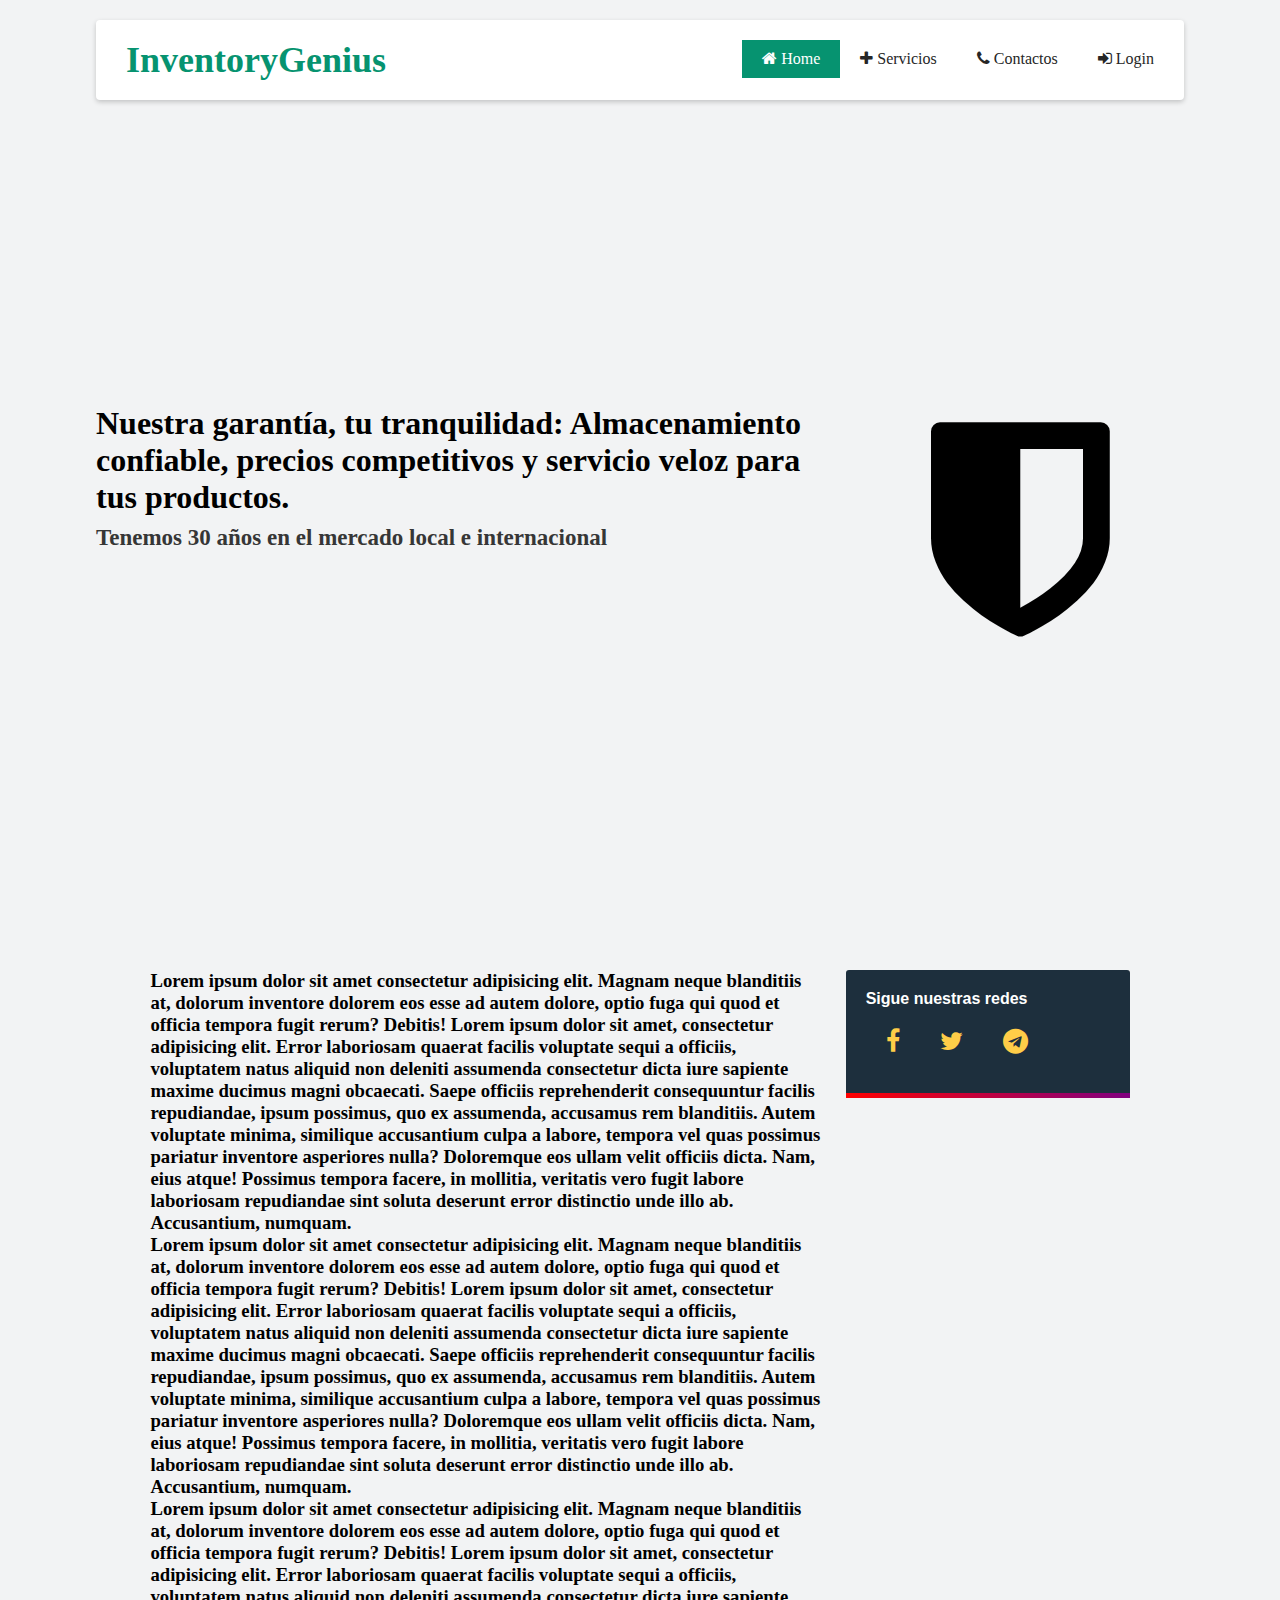
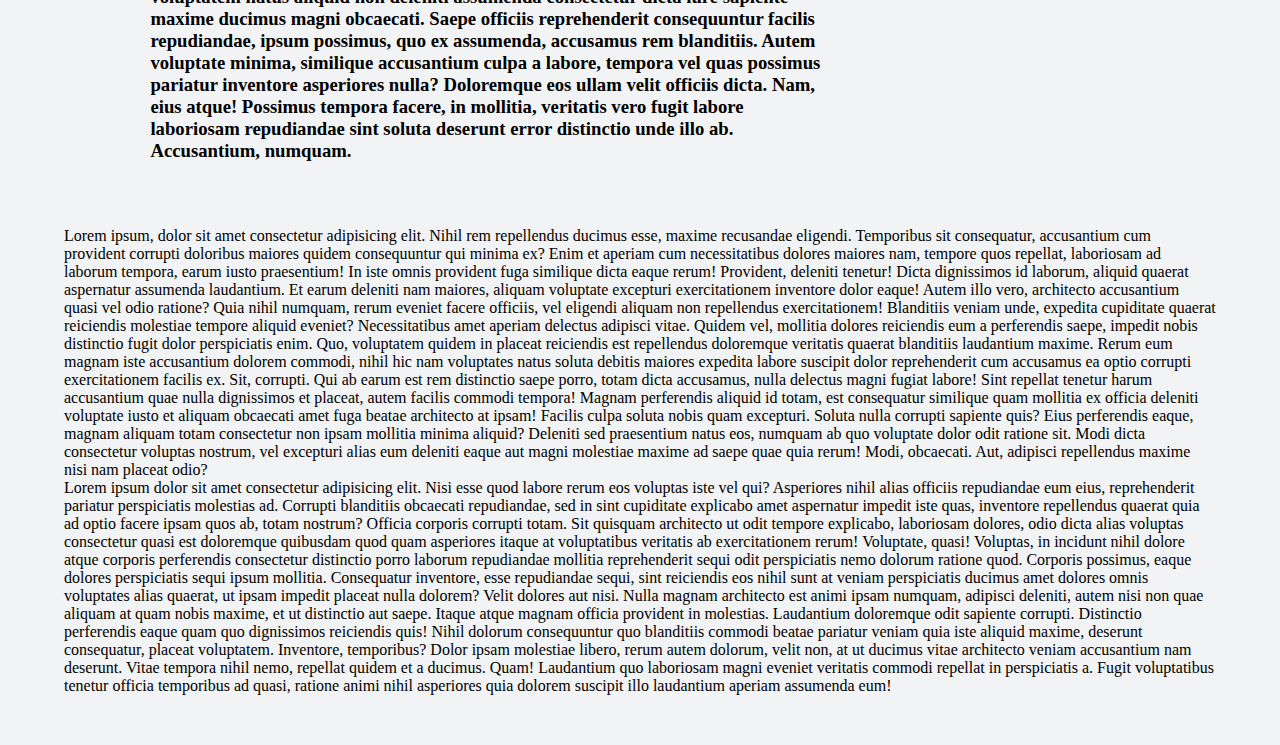
==== ADW/InventoryGenius/bin/src/main/resources/templates/Index.html @ 1abe42e0 "dolly-cambio" ====
<!DOCTYPE html>
<html lang="en" xmlns:th="http://www.thymeleaf.org">
<head>
    <meta charset="UTF-8">
    <meta http-equiv="X-UA-Compatible" content="IE=edge">
    <meta name="viewport" content="width=device-width, initial-scale=1.0">
    <link href="https://stackpath.bootstrapcdn.com/font-awesome/4.7.0/css/font-awesome.min.css" rel="stylesheet">
    <link href="https://cdn.jsdelivr.net/npm/bootstrap@5.3.0/dist/css/bootstrap.min.css" rel="stylesheet" integrity="sha384-9ndCyUaIbzAi2FUVXJi0CjmCapSmO7SnpJef0486qhLnuZ2cdeRhO02iuK6FUUVM" crossorigin="anonymous">
    <link rel="stylesheet" href="path/to/font-awesome/css/font-awesome.min.css">
    <title>Inventory Genius</title>
    <style>
/********************************** RESET PROPIEDADES **********************************/
* {
    margin: 0;
    padding: 0;
    box-sizing: border-box;
}

body{
   background: #F2F3F4;
}


:root{
    --bg-aside:#1D2F3D;
}
/************************************************************************************************************/




.content-navbar{
    position: relative;
    max-width: 85%;
    margin: 20px auto;
    padding: 10px;
    background: #fff;
    box-sizing: border-box;
    border-radius: 4px;
    box-shadow: 0 2px 5px rgba(0,0,0,.2);
}

.logo{
    color: #069370;
    height: 60px;
    line-height: 60px;
    padding: 0 20px;
    font-size: 36px;
    text-align: center;
    float: left;
    font-weight: 700;
    text-decoration: none;
}

nav{
    float: right;
}

.clearfix{
    clear: both;
}

nav ul{
    margin: 0;
    padding: 0;
    display: flex;
}

nav ul li{
    list-style: none;
}

nav ul li a{
    display: block;
    margin: 10px 0;
    padding: 10px 20px;
    text-decoration: none;
    color: #262626;
}

nav ul li a:hover,
nav ul li a.active{
    background: #069370;
    color: #fff;
    transition: .5s;
}  

@media (max-width: 900px) {
    header{
        margin: 20px;
    }
}

@media (max-width: 768px) {
    .menu-toggle{
        display: block;
        width: 40px;
        height: 40px;
        margin: 10px;
        float: right;
        cursor: pointer;
        text-align: center;
        font-size: 30px;
        color: #096370;
    }
    .menu-toggle::before{
        content: '\f0c9';
        font-family: fontAwesome;
        line-height: 40px;

    }
    .menu-toggle.active:before{
        content: '\f00d';
    }
    nav{
        display: none;
    }
    nav.active{
        display: block;        
        width: 100%;
    }    
    nav.active ul{
        display: block;
    }
    nav.active ul li a{
        margin: 0;
    }
}

.dropdown-item:hover{
    background: #069370;
    color: #fff;
    transition: .5s;
}



main{
    width: 90%;
    margin: 0 auto;
}

.content-title{
    position: relative;
    width: 85%;
    margin: 0 auto;
    text-align:left;
    display: flex;
    padding: 30vh 0 30vh;
}

.intert-mid{
    display: flex;
}

.intert-mid .content-title .lema{
    width: 69%;
    margin-right: 1%;    
}
.intert-mid .content-title h1{
    color: #000;
}

.content-title h1 span{
    font-size: 23px;
    color: #363636;
}

.intert-mid .content-title .ipa{
    width: 30%;
    height: auto;
}

.intert-mid .content-title .ipa i{
    font-size: 250px;
    display: flex;
    justify-content: center;
    align-items: center;
        
}



/*
.contenedor-imagen {
	height: 100vh;
    width: 100%;
    margin: 0 auto;
    image-rendering: crisp-edges;
}

.contenedor-imagen img {
	width: 100%;
	height: 100%;
	vertical-align: top;
	object-fit: cover;
	object-position: 0 bottom;
}
*/



main .content-main{
    width: 85%;
    display: flex;
    margin: 0 auto;
}

.content-main .info{
    position: relative;
    min-width: 69%;
    margin: 15px 0;
    margin-right: 1%;
}
.content-main .content-aside{
    position: relative;
    min-width:29%;
    margin: 15px 0 ;
    height: 100%;
	background: var(--bg-aside);
	padding: 20px;
	border-radius: 3px;
	position: sticky;
	top: 20px; 
    margin-left: 1%;
}


.content-aside .aside-redes{
    font-family: 'Montserrat', sans-serif;
    color: #fff;
    /*text-align: left;*/
	/*font-weight: normal;*/
}


.content-aside .indice{
    float: left;
}


.content-aside .indice ul li a{
    color: #FFCD48;
    background-color: var(--bg-aside);
    font-size: 25px;
}



.content-aside .indice ul li .facebook:hover{ color: #1877F2; }
.content-aside .indice ul li .twitter:hover{ color: #1DA1F2; }
.content-aside .indice ul li .telegram:hover{ color: #0088CC; }

.content-aside .indice ul li a::after {
    content: '';
    position: absolute;
    left: 0;
    bottom: -2px;
    width: 100%;
    height: 5px;
    background-image: linear-gradient(to right, red, blue);
    background-size: 200% 100%;
    animation: gradientAnimation 2s linear infinite;
}

@keyframes gradientAnimation {
    0% {
        background-position: 0% 0%;
    }
    50% {
        background-position: 100% 0%;
    }
    100% {
        background-position: 0% 0%;
    }
}


/*pagina de referencia: https://webflow.com/blog/business-website-examples  */



/* separacion arriva-abajo de los componentes padres */
.content-title, .contenedor-imagen, main{
    margin: 15px auto;
}



footer{
   width: 90%;
   margin: 50px auto;
   display: block;
}



    </style>
</head>
<body>

	<header class="asssssss">
        <div class="content-navbar">
            <a class="logo" href="#">InventoryGenius</a>
            <div class="menu-toggle"></div>
            <nav>
                <ul>
                    <li><a class="active" href="#"><i class="fa fa-home" aria-hidden="true"></i> Home</a></li>                               
                    <li><a href="#"><i class="fa fa-plus" aria-hidden="true"></i> Servicios</a></li>
                    <li><a href="#"><i class="fa fa-phone" aria-hidden="true"></i> Contactos</a></li>
                    <li><a href="/home/config"><i class="fa fa-sign-in" aria-hidden="true"></i> Login</a></li>
                </ul>
            </nav>
            <div class="clearfix"></div>
        </div>
    </header>

    <div class="intert-mid">
        <div class="content-title">
            <div class="lema">
                <h1>Nuestra garantía, tu tranquilidad: Almacenamiento confiable, precios competitivos y servicio veloz para tus productos. <br><span>Tenemos 30 años en el mercado local e internacional</span></h1>
            </div>
            <div class="ipa"><i class="fa fa-shield" aria-hidden="true"></i></div>
        </div>        
    </div>
    

    <main>
        <div class="content-main">
            <div class="info">
                <h3>Lorem ipsum dolor sit amet consectetur adipisicing elit. Magnam neque blanditiis at, dolorum inventore dolorem eos esse ad autem dolore, optio fuga qui quod et officia tempora fugit rerum? Debitis!    
                    Lorem ipsum dolor sit amet, consectetur adipisicing elit. Error laboriosam quaerat facilis voluptate sequi a officiis, voluptatem natus aliquid non deleniti assumenda consectetur dicta iure sapiente maxime ducimus magni obcaecati.
                    Saepe officiis reprehenderit consequuntur facilis repudiandae, ipsum possimus, quo ex assumenda, accusamus rem blanditiis. Autem voluptate minima, similique accusantium culpa a labore, tempora vel quas possimus pariatur inventore asperiores nulla?
                    Doloremque eos ullam velit officiis dicta. Nam, eius atque! Possimus tempora facere, in mollitia, veritatis vero fugit labore laboriosam repudiandae sint soluta deserunt error distinctio unde illo ab. Accusantium, numquam.</h3>
                    <h3>Lorem ipsum dolor sit amet consectetur adipisicing elit. Magnam neque blanditiis at, dolorum inventore dolorem eos esse ad autem dolore, optio fuga qui quod et officia tempora fugit rerum? Debitis!    
                        Lorem ipsum dolor sit amet, consectetur adipisicing elit. Error laboriosam quaerat facilis voluptate sequi a officiis, voluptatem natus aliquid non deleniti assumenda consectetur dicta iure sapiente maxime ducimus magni obcaecati.
                        Saepe officiis reprehenderit consequuntur facilis repudiandae, ipsum possimus, quo ex assumenda, accusamus rem blanditiis. Autem voluptate minima, similique accusantium culpa a labore, tempora vel quas possimus pariatur inventore asperiores nulla?
                        Doloremque eos ullam velit officiis dicta. Nam, eius atque! Possimus tempora facere, in mollitia, veritatis vero fugit labore laboriosam repudiandae sint soluta deserunt error distinctio unde illo ab. Accusantium, numquam.</h3>
                        <h3>Lorem ipsum dolor sit amet consectetur adipisicing elit. Magnam neque blanditiis at, dolorum inventore dolorem eos esse ad autem dolore, optio fuga qui quod et officia tempora fugit rerum? Debitis!    
                            Lorem ipsum dolor sit amet, consectetur adipisicing elit. Error laboriosam quaerat facilis voluptate sequi a officiis, voluptatem natus aliquid non deleniti assumenda consectetur dicta iure sapiente maxime ducimus magni obcaecati.
                            Saepe officiis reprehenderit consequuntur facilis repudiandae, ipsum possimus, quo ex assumenda, accusamus rem blanditiis. Autem voluptate minima, similique accusantium culpa a labore, tempora vel quas possimus pariatur inventore asperiores nulla?
                            Doloremque eos ullam velit officiis dicta. Nam, eius atque! Possimus tempora facere, in mollitia, veritatis vero fugit labore laboriosam repudiandae sint soluta deserunt error distinctio unde illo ab. Accusantium, numquam.</h3>
            </div>
            <div class="content-aside">
                <h4 class="aside-redes">Sigue nuestras redes</h4>
				<nav class="indice">
					<ul>
                        <li><a href="https://es-la.facebook.com/" target="_blank"><i class="fa fa-facebook facebook" aria-hidden="true"></i></a></li>
                        <li><a href="https://twitter.com/?lang=es" target="_blank"><i class="fa fa-twitter twitter" aria-hidden="true"></i></a></li>
                        <li><a href="https://web.telegram.org/a/" target="_blank"><i class="fa fa-telegram telegram" aria-hidden="true"></i></a></li>
                    </ul>
				</nav>
            </div>   
        </div>           
    </main>

    <footer>
        <p>Lorem ipsum, dolor sit amet consectetur adipisicing elit. Nihil rem repellendus ducimus esse, maxime recusandae eligendi. Temporibus sit consequatur, accusantium cum provident corrupti doloribus maiores quidem consequuntur qui minima ex?
        Enim et aperiam cum necessitatibus dolores maiores nam, tempore quos repellat, laboriosam ad laborum tempora, earum iusto praesentium! In iste omnis provident fuga similique dicta eaque rerum! Provident, deleniti tenetur!
        Dicta dignissimos id laborum, aliquid quaerat aspernatur assumenda laudantium. Et earum deleniti nam maiores, aliquam voluptate excepturi exercitationem inventore dolor eaque! Autem illo vero, architecto accusantium quasi vel odio ratione?
        Quia nihil numquam, rerum eveniet facere officiis, vel eligendi aliquam non repellendus exercitationem! Blanditiis veniam unde, expedita cupiditate quaerat reiciendis molestiae tempore aliquid eveniet? Necessitatibus amet aperiam delectus adipisci vitae.
        Quidem vel, mollitia dolores reiciendis eum a perferendis saepe, impedit nobis distinctio fugit dolor perspiciatis enim. Quo, voluptatem quidem in placeat reiciendis est repellendus doloremque veritatis quaerat blanditiis laudantium maxime.
        Rerum eum magnam iste accusantium dolorem commodi, nihil hic nam voluptates natus soluta debitis maiores expedita labore suscipit dolor reprehenderit cum accusamus ea optio corrupti exercitationem facilis ex. Sit, corrupti.
        Qui ab earum est rem distinctio saepe porro, totam dicta accusamus, nulla delectus magni fugiat labore! Sint repellat tenetur harum accusantium quae nulla dignissimos et placeat, autem facilis commodi tempora!
        Magnam perferendis aliquid id totam, est consequatur similique quam mollitia ex officia deleniti voluptate iusto et aliquam obcaecati amet fuga beatae architecto at ipsam! Facilis culpa soluta nobis quam excepturi.
        Soluta nulla corrupti sapiente quis? Eius perferendis eaque, magnam aliquam totam consectetur non ipsam mollitia minima aliquid? Deleniti sed praesentium natus eos, numquam ab quo voluptate dolor odit ratione sit.
        Modi dicta consectetur voluptas nostrum, vel excepturi alias eum deleniti eaque aut magni molestiae maxime ad saepe quae quia rerum! Modi, obcaecati. Aut, adipisci repellendus maxime nisi nam placeat odio? </p>
        <p>Lorem ipsum dolor sit amet consectetur adipisicing elit. Nisi esse quod labore rerum eos voluptas iste vel qui? Asperiores nihil alias officiis repudiandae eum eius, reprehenderit pariatur perspiciatis molestias ad.
        Corrupti blanditiis obcaecati repudiandae, sed in sint cupiditate explicabo amet aspernatur impedit iste quas, inventore repellendus quaerat quia ad optio facere ipsam quos ab, totam nostrum? Officia corporis corrupti totam.
        Sit quisquam architecto ut odit tempore explicabo, laboriosam dolores, odio dicta alias voluptas consectetur quasi est doloremque quibusdam quod quam asperiores itaque at voluptatibus veritatis ab exercitationem rerum! Voluptate, quasi!
        Voluptas, in incidunt nihil dolore atque corporis perferendis consectetur distinctio porro laborum repudiandae mollitia reprehenderit sequi odit perspiciatis nemo dolorum ratione quod. Corporis possimus, eaque dolores perspiciatis sequi ipsum mollitia.
        Consequatur inventore, esse repudiandae sequi, sint reiciendis eos nihil sunt at veniam perspiciatis ducimus amet dolores omnis voluptates alias quaerat, ut ipsam impedit placeat nulla dolorem? Velit dolores aut nisi.
        Nulla magnam architecto est animi ipsam numquam, adipisci deleniti, autem nisi non quae aliquam at quam nobis maxime, et ut distinctio aut saepe. Itaque atque magnam officia provident in molestias.
        Laudantium doloremque odit sapiente corrupti. Distinctio perferendis eaque quam quo dignissimos reiciendis quis! Nihil dolorum consequuntur quo blanditiis commodi beatae pariatur veniam quia iste aliquid maxime, deserunt consequatur, placeat voluptatem.
        Inventore, temporibus? Dolor ipsam molestiae libero, rerum autem dolorum, velit non, at ut ducimus vitae architecto veniam accusantium nam deserunt. Vitae tempora nihil nemo, repellat quidem et a ducimus. Quam!
        Laudantium quo laboriosam magni eveniet veritatis commodi repellat in perspiciatis a. Fugit voluptatibus tenetur officia temporibus ad quasi, ratione animi nihil asperiores quia dolorem suscipit illo laudantium aperiam assumenda eum!</p>
    </footer>


<script src="https://code.jquery.com/jquery-3.6.0.js" integrity="sha256-H+K7U5CnXl1h5ywQfKtSj8PCmoN9aaq30gDh27Xc0jk=" crossorigin="anonymous"></script>
<script src="https://cdn.jsdelivr.net/npm/bootstrap@5.3.0/dist/js/bootstrap.bundle.min.js" integrity="sha384-geWF76RCwLtnZ8qwWowPQNguL3RmwHVBC9FhGdlKrxdiJJigb/j/68SIy3Te4Bkz" crossorigin="anonymous"></script>
<script src="../static/js/home.js"></script>
</body>
</html>
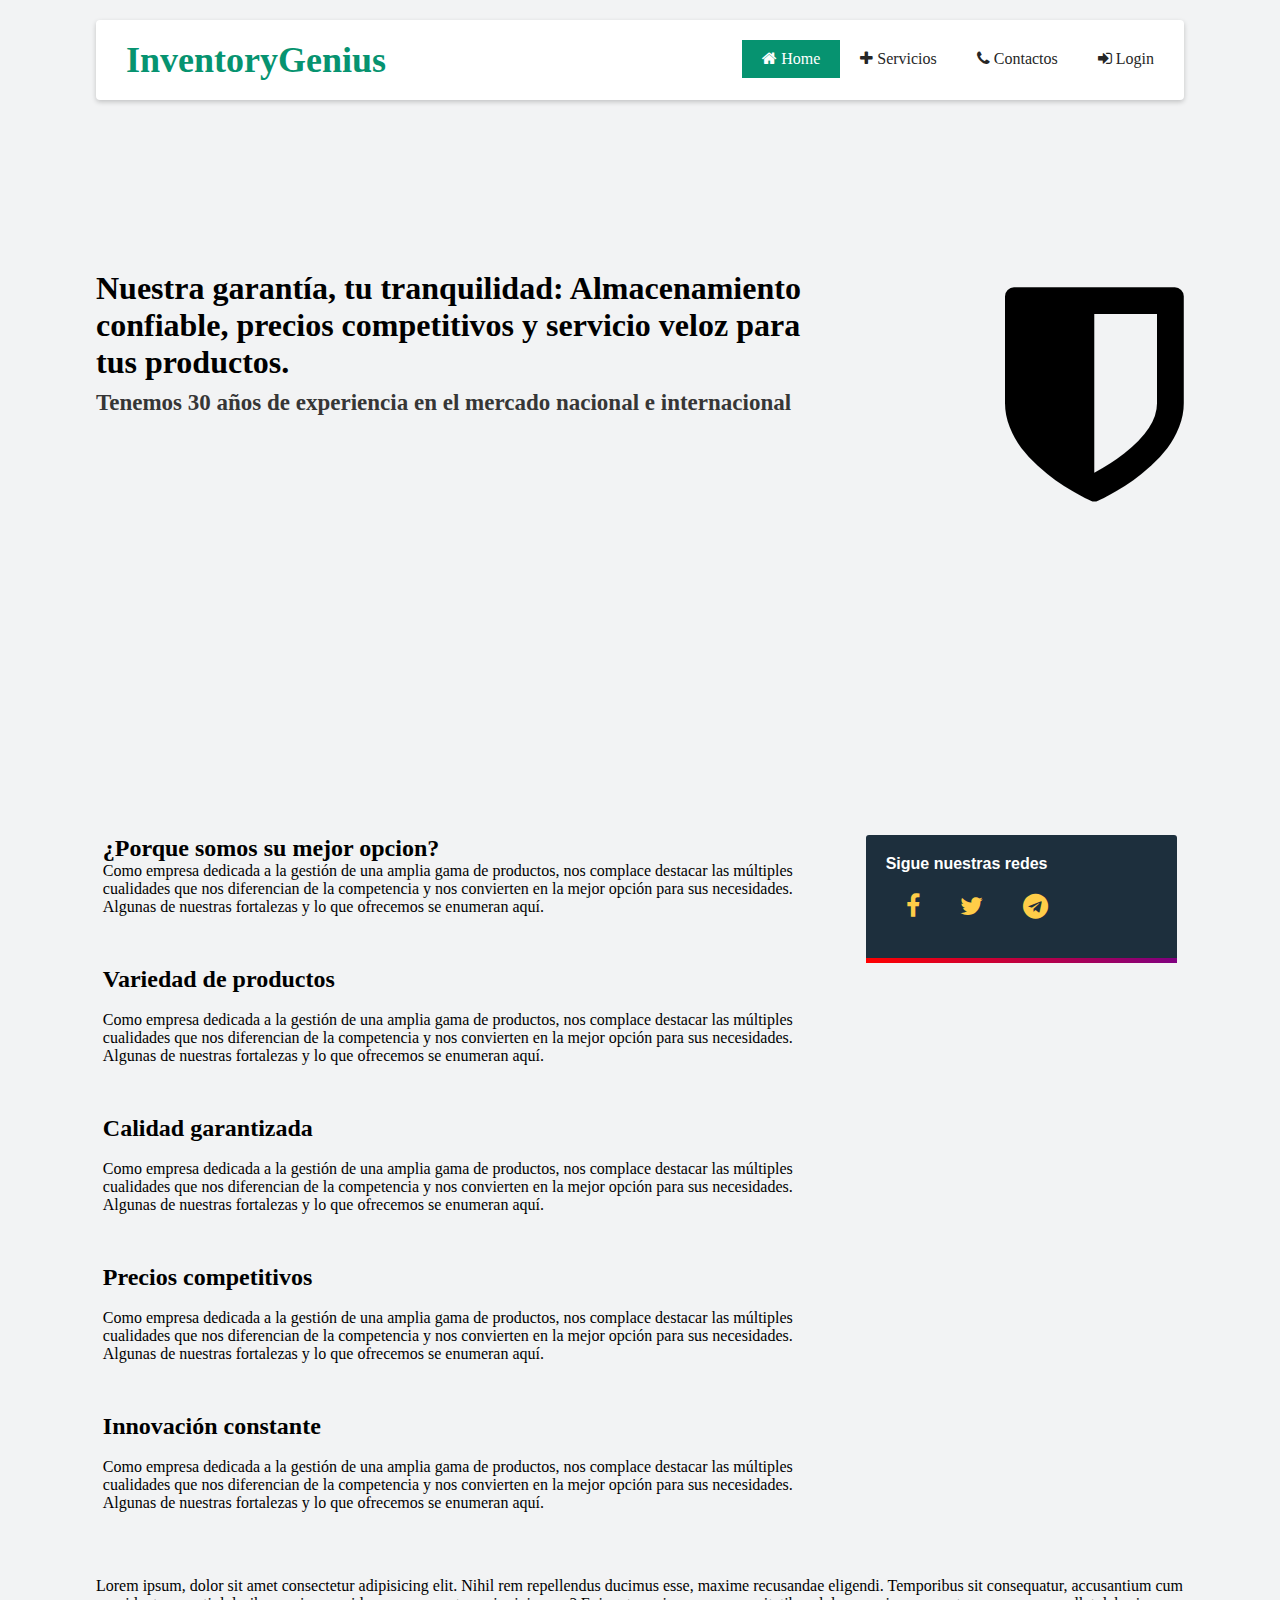
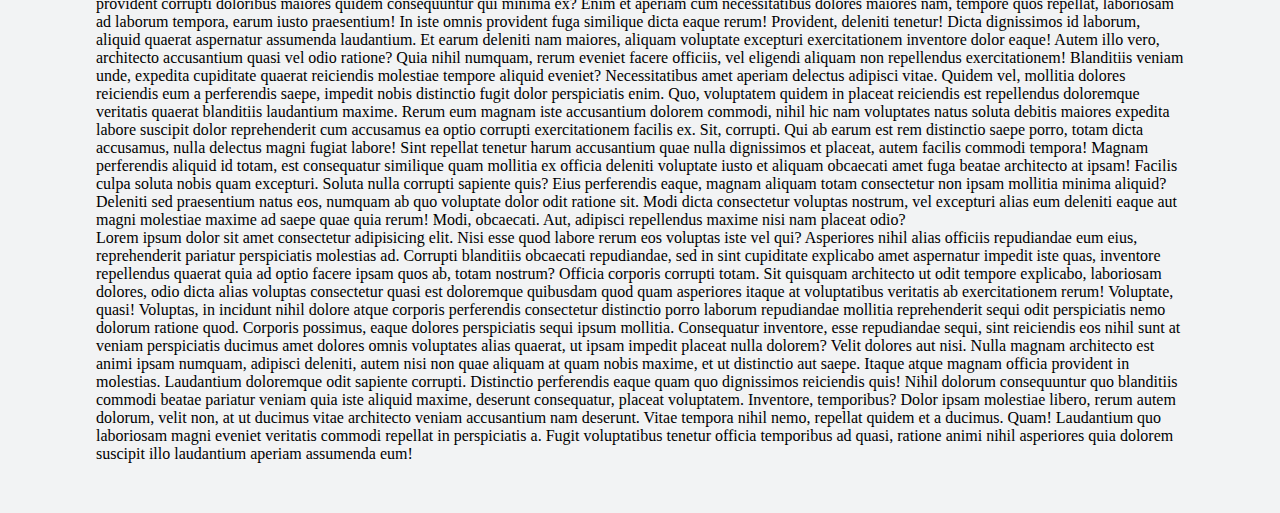
==== commit 1d3b1ac0: "usuario" ====
--- a/ADW/InventoryGenius/bin/src/main/resources/templates/Index.html
+++ b/ADW/InventoryGenius/bin/src/main/resources/templates/Index.html
@@ -146,7 +146,7 @@
     margin: 0 auto;
     text-align:left;
     display: flex;
-    padding: 30vh 0 30vh;
+    padding: 15vh 0 30vh;
 }
 
 .intert-mid{
@@ -174,7 +174,7 @@
 .intert-mid .content-title .ipa i{
     font-size: 250px;
     display: flex;
-    justify-content: center;
+    justify-content: right;
     align-items: center;
         
 }
@@ -201,9 +201,10 @@
 
 
 main .content-main{
-    width: 85%;
-    display: flex;
+    width: 95%;
+    display: flex;    
     margin: 0 auto;
+    padding: 0 10px;
 }
 
 .content-main .info{
@@ -276,6 +277,16 @@
 }
 
 
+.Bx-info{
+    margin-bottom: 50px;
+}
+
+.Bx-info:last-child{
+    margin-bottom: 0;
+}
+
+
+
 /*pagina de referencia: https://webflow.com/blog/business-website-examples  */
 
 
@@ -288,10 +299,11 @@
 
 
 footer{
-   width: 90%;
+   width: 85%;
    margin: 50px auto;
    display: block;
 }
+
 
 
 
@@ -318,7 +330,7 @@
     <div class="intert-mid">
         <div class="content-title">
             <div class="lema">
-                <h1>Nuestra garantía, tu tranquilidad: Almacenamiento confiable, precios competitivos y servicio veloz para tus productos. <br><span>Tenemos 30 años en el mercado local e internacional</span></h1>
+                <h1>Nuestra garantía, tu tranquilidad: Almacenamiento confiable, precios competitivos y servicio veloz para tus productos. <br><span>Tenemos 30 años de experiencia en el mercado nacional e internacional</span></h1>
             </div>
             <div class="ipa"><i class="fa fa-shield" aria-hidden="true"></i></div>
         </div>        
@@ -328,18 +340,58 @@
     <main>
         <div class="content-main">
             <div class="info">
-                <h3>Lorem ipsum dolor sit amet consectetur adipisicing elit. Magnam neque blanditiis at, dolorum inventore dolorem eos esse ad autem dolore, optio fuga qui quod et officia tempora fugit rerum? Debitis!    
-                    Lorem ipsum dolor sit amet, consectetur adipisicing elit. Error laboriosam quaerat facilis voluptate sequi a officiis, voluptatem natus aliquid non deleniti assumenda consectetur dicta iure sapiente maxime ducimus magni obcaecati.
-                    Saepe officiis reprehenderit consequuntur facilis repudiandae, ipsum possimus, quo ex assumenda, accusamus rem blanditiis. Autem voluptate minima, similique accusantium culpa a labore, tempora vel quas possimus pariatur inventore asperiores nulla?
-                    Doloremque eos ullam velit officiis dicta. Nam, eius atque! Possimus tempora facere, in mollitia, veritatis vero fugit labore laboriosam repudiandae sint soluta deserunt error distinctio unde illo ab. Accusantium, numquam.</h3>
-                    <h3>Lorem ipsum dolor sit amet consectetur adipisicing elit. Magnam neque blanditiis at, dolorum inventore dolorem eos esse ad autem dolore, optio fuga qui quod et officia tempora fugit rerum? Debitis!    
-                        Lorem ipsum dolor sit amet, consectetur adipisicing elit. Error laboriosam quaerat facilis voluptate sequi a officiis, voluptatem natus aliquid non deleniti assumenda consectetur dicta iure sapiente maxime ducimus magni obcaecati.
-                        Saepe officiis reprehenderit consequuntur facilis repudiandae, ipsum possimus, quo ex assumenda, accusamus rem blanditiis. Autem voluptate minima, similique accusantium culpa a labore, tempora vel quas possimus pariatur inventore asperiores nulla?
-                        Doloremque eos ullam velit officiis dicta. Nam, eius atque! Possimus tempora facere, in mollitia, veritatis vero fugit labore laboriosam repudiandae sint soluta deserunt error distinctio unde illo ab. Accusantium, numquam.</h3>
-                        <h3>Lorem ipsum dolor sit amet consectetur adipisicing elit. Magnam neque blanditiis at, dolorum inventore dolorem eos esse ad autem dolore, optio fuga qui quod et officia tempora fugit rerum? Debitis!    
-                            Lorem ipsum dolor sit amet, consectetur adipisicing elit. Error laboriosam quaerat facilis voluptate sequi a officiis, voluptatem natus aliquid non deleniti assumenda consectetur dicta iure sapiente maxime ducimus magni obcaecati.
-                            Saepe officiis reprehenderit consequuntur facilis repudiandae, ipsum possimus, quo ex assumenda, accusamus rem blanditiis. Autem voluptate minima, similique accusantium culpa a labore, tempora vel quas possimus pariatur inventore asperiores nulla?
-                            Doloremque eos ullam velit officiis dicta. Nam, eius atque! Possimus tempora facere, in mollitia, veritatis vero fugit labore laboriosam repudiandae sint soluta deserunt error distinctio unde illo ab. Accusantium, numquam.</h3>
+                <div class="Bx-info">
+                    <div>
+                        <h2>¿Porque somos su mejor opcion?</h2>
+                    </div>                    
+                    <div>
+                        <p>Como empresa dedicada a la gestión de una amplia gama de productos, nos complace destacar las múltiples cualidades que nos diferencian de la competencia y nos convierten en la mejor opción para sus necesidades. Algunas de nuestras fortalezas y lo que ofrecemos se enumeran aquí.</p>
+                    </div>
+                </div>
+                <div class="Bx-info">
+                    <div>
+                        <h2>Variedad de productos</h2>
+                    </div>
+                    <div>
+                        <img src="" alt="">
+                    </div>
+                    <div>
+                        <p>Como empresa dedicada a la gestión de una amplia gama de productos, nos complace destacar las múltiples cualidades que nos diferencian de la competencia y nos convierten en la mejor opción para sus necesidades. Algunas de nuestras fortalezas y lo que ofrecemos se enumeran aquí.</p>
+                    </div>
+                </div>
+                <div class="Bx-info">
+                    <div>
+                        <h2>Calidad garantizada</h2>
+                    </div>
+                    <div>
+                        <img src="" alt="">
+                    </div>
+                    <div>
+                        <p>Como empresa dedicada a la gestión de una amplia gama de productos, nos complace destacar las múltiples cualidades que nos diferencian de la competencia y nos convierten en la mejor opción para sus necesidades. Algunas de nuestras fortalezas y lo que ofrecemos se enumeran aquí.</p>
+                    </div>
+                </div>
+                <div class="Bx-info">
+                    <div>
+                        <h2>Precios competitivos</h2>
+                    </div>
+                    <div>
+                        <img src="" alt="">
+                    </div>
+                    <div>
+                        <p>Como empresa dedicada a la gestión de una amplia gama de productos, nos complace destacar las múltiples cualidades que nos diferencian de la competencia y nos convierten en la mejor opción para sus necesidades. Algunas de nuestras fortalezas y lo que ofrecemos se enumeran aquí.</p>
+                    </div>
+                </div>
+                <div class="Bx-info">
+                    <div>
+                        <h2>Innovación constante</h2>
+                    </div>
+                    <div>
+                        <img src="" alt="">
+                    </div>
+                    <div>
+                        <p>Como empresa dedicada a la gestión de una amplia gama de productos, nos complace destacar las múltiples cualidades que nos diferencian de la competencia y nos convierten en la mejor opción para sus necesidades. Algunas de nuestras fortalezas y lo que ofrecemos se enumeran aquí.</p>
+                    </div>
+                </div>
             </div>
             <div class="content-aside">
                 <h4 class="aside-redes">Sigue nuestras redes</h4>
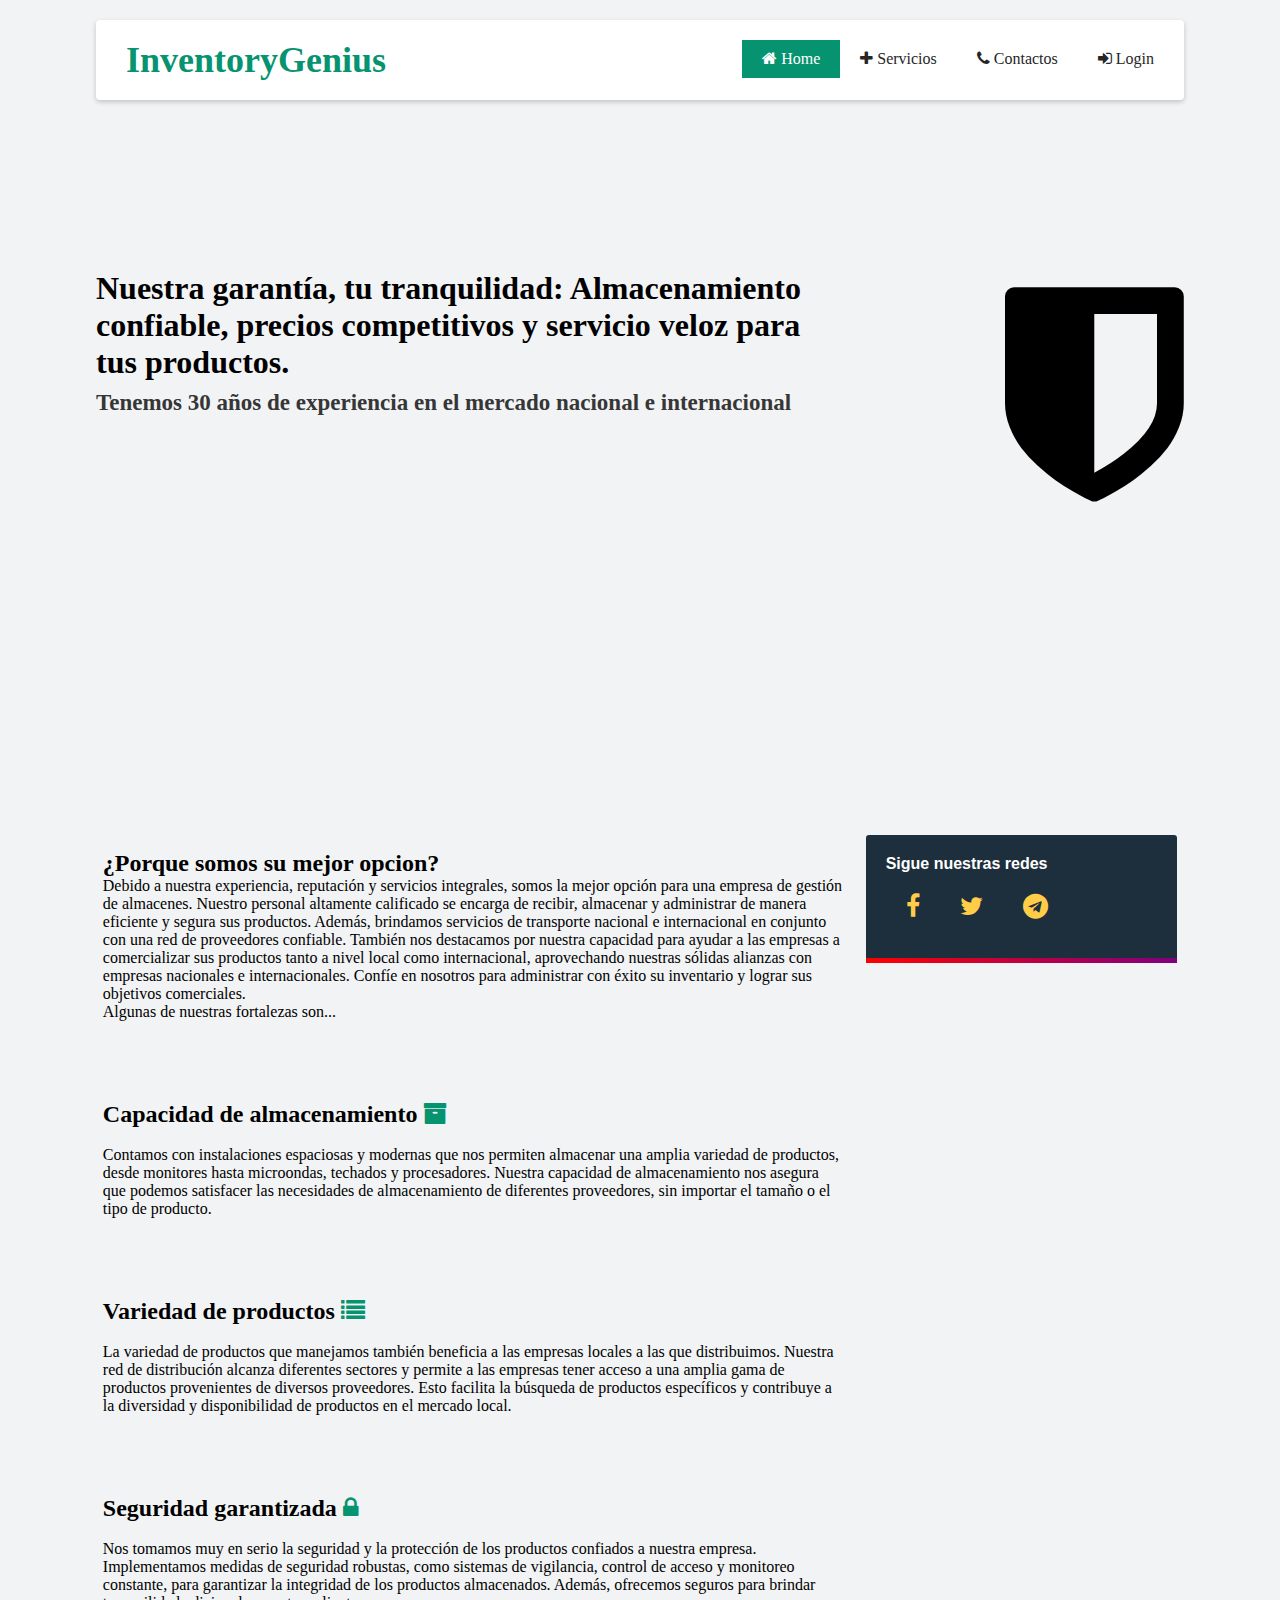
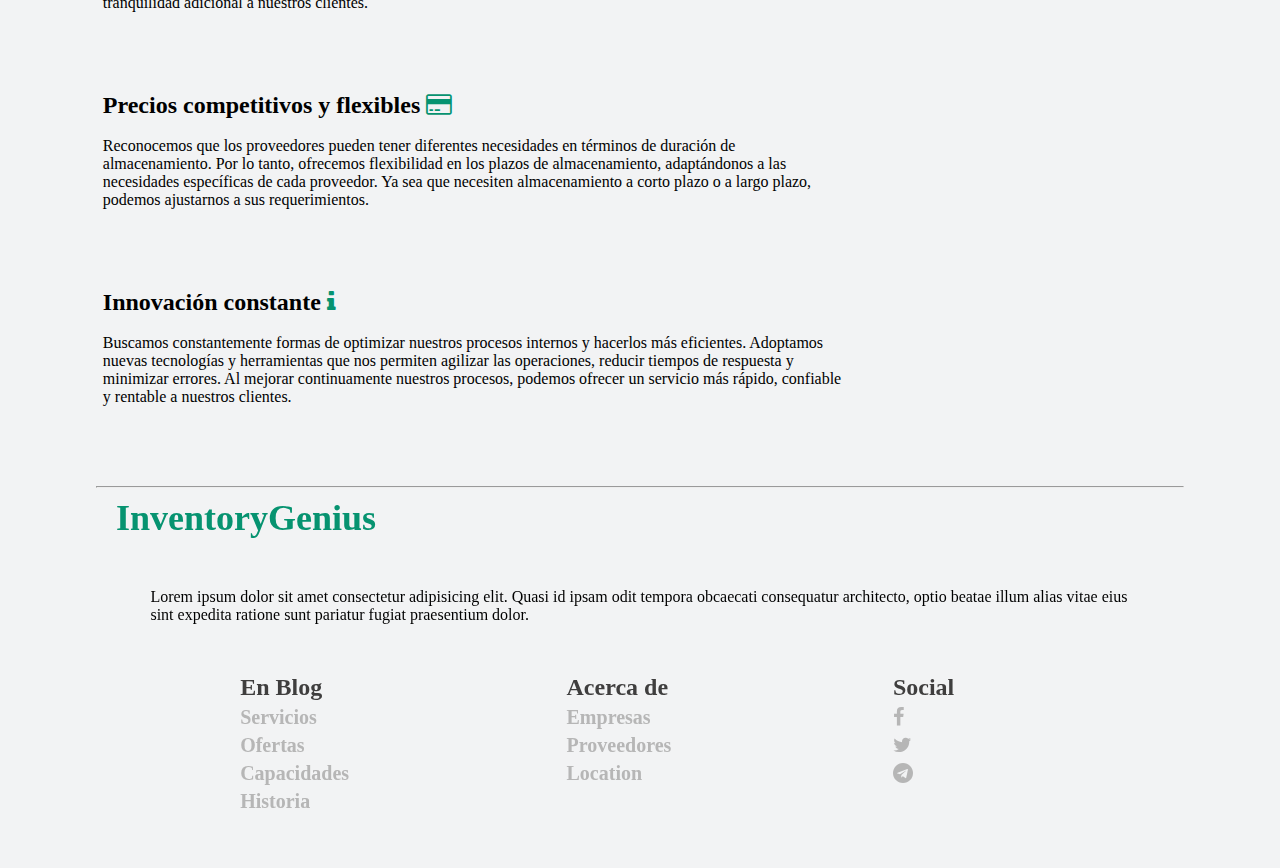
==== commit 665f483a: "Empresa" ====
--- a/ADW/InventoryGenius/bin/src/main/resources/templates/Index.html
+++ b/ADW/InventoryGenius/bin/src/main/resources/templates/Index.html
@@ -9,300 +9,374 @@
     <link rel="stylesheet" href="path/to/font-awesome/css/font-awesome.min.css">
     <title>Inventory Genius</title>
     <style>
-/********************************** RESET PROPIEDADES **********************************/
-* {
-    margin: 0;
-    padding: 0;
-    box-sizing: border-box;
-}
-
-body{
-   background: #F2F3F4;
-}
-
-
-:root{
-    --bg-aside:#1D2F3D;
-}
-/************************************************************************************************************/
-
-
-
-
-.content-navbar{
-    position: relative;
-    max-width: 85%;
-    margin: 20px auto;
-    padding: 10px;
-    background: #fff;
-    box-sizing: border-box;
-    border-radius: 4px;
-    box-shadow: 0 2px 5px rgba(0,0,0,.2);
-}
-
-.logo{
-    color: #069370;
-    height: 60px;
-    line-height: 60px;
-    padding: 0 20px;
-    font-size: 36px;
-    text-align: center;
-    float: left;
-    font-weight: 700;
-    text-decoration: none;
-}
-
-nav{
-    float: right;
-}
-
-.clearfix{
-    clear: both;
-}
-
-nav ul{
-    margin: 0;
-    padding: 0;
-    display: flex;
-}
-
-nav ul li{
-    list-style: none;
-}
-
-nav ul li a{
-    display: block;
-    margin: 10px 0;
-    padding: 10px 20px;
-    text-decoration: none;
-    color: #262626;
-}
-
-nav ul li a:hover,
-nav ul li a.active{
-    background: #069370;
-    color: #fff;
-    transition: .5s;
-}  
-
-@media (max-width: 900px) {
-    header{
-        margin: 20px;
-    }
-}
-
-@media (max-width: 768px) {
-    .menu-toggle{
-        display: block;
-        width: 40px;
-        height: 40px;
-        margin: 10px;
-        float: right;
-        cursor: pointer;
-        text-align: center;
-        font-size: 30px;
-        color: #096370;
-    }
-    .menu-toggle::before{
-        content: '\f0c9';
-        font-family: fontAwesome;
-        line-height: 40px;
-
-    }
-    .menu-toggle.active:before{
-        content: '\f00d';
-    }
-    nav{
-        display: none;
-    }
-    nav.active{
-        display: block;        
-        width: 100%;
-    }    
-    nav.active ul{
-        display: block;
-    }
-    nav.active ul li a{
-        margin: 0;
-    }
-}
-
-.dropdown-item:hover{
-    background: #069370;
-    color: #fff;
-    transition: .5s;
-}
-
-
-
-main{
-    width: 90%;
-    margin: 0 auto;
-}
-
-.content-title{
-    position: relative;
-    width: 85%;
-    margin: 0 auto;
-    text-align:left;
-    display: flex;
-    padding: 15vh 0 30vh;
-}
-
-.intert-mid{
-    display: flex;
-}
-
-.intert-mid .content-title .lema{
-    width: 69%;
-    margin-right: 1%;    
-}
-.intert-mid .content-title h1{
-    color: #000;
-}
-
-.content-title h1 span{
-    font-size: 23px;
-    color: #363636;
-}
-
-.intert-mid .content-title .ipa{
-    width: 30%;
-    height: auto;
-}
-
-.intert-mid .content-title .ipa i{
-    font-size: 250px;
-    display: flex;
-    justify-content: right;
-    align-items: center;
-        
-}
-
-
-
-/*
-.contenedor-imagen {
-	height: 100vh;
-    width: 100%;
-    margin: 0 auto;
-    image-rendering: crisp-edges;
-}
-
-.contenedor-imagen img {
-	width: 100%;
-	height: 100%;
-	vertical-align: top;
-	object-fit: cover;
-	object-position: 0 bottom;
-}
-*/
-
-
-
-main .content-main{
-    width: 95%;
-    display: flex;    
-    margin: 0 auto;
-    padding: 0 10px;
-}
-
-.content-main .info{
-    position: relative;
-    min-width: 69%;
-    margin: 15px 0;
-    margin-right: 1%;
-}
-.content-main .content-aside{
-    position: relative;
-    min-width:29%;
-    margin: 15px 0 ;
-    height: 100%;
-	background: var(--bg-aside);
-	padding: 20px;
-	border-radius: 3px;
-	position: sticky;
-	top: 20px; 
-    margin-left: 1%;
-}
-
-
-.content-aside .aside-redes{
-    font-family: 'Montserrat', sans-serif;
-    color: #fff;
-    /*text-align: left;*/
-	/*font-weight: normal;*/
-}
-
-
-.content-aside .indice{
-    float: left;
-}
-
-
-.content-aside .indice ul li a{
-    color: #FFCD48;
-    background-color: var(--bg-aside);
-    font-size: 25px;
-}
-
-
-
-.content-aside .indice ul li .facebook:hover{ color: #1877F2; }
-.content-aside .indice ul li .twitter:hover{ color: #1DA1F2; }
-.content-aside .indice ul li .telegram:hover{ color: #0088CC; }
-
-.content-aside .indice ul li a::after {
-    content: '';
-    position: absolute;
-    left: 0;
-    bottom: -2px;
-    width: 100%;
-    height: 5px;
-    background-image: linear-gradient(to right, red, blue);
-    background-size: 200% 100%;
-    animation: gradientAnimation 2s linear infinite;
-}
-
-@keyframes gradientAnimation {
-    0% {
-        background-position: 0% 0%;
-    }
-    50% {
-        background-position: 100% 0%;
-    }
-    100% {
-        background-position: 0% 0%;
-    }
-}
-
-
-.Bx-info{
-    margin-bottom: 50px;
-}
-
-.Bx-info:last-child{
-    margin-bottom: 0;
-}
-
-
-
-/*pagina de referencia: https://webflow.com/blog/business-website-examples  */
-
-
-
-/* separacion arriva-abajo de los componentes padres */
-.content-title, .contenedor-imagen, main{
-    margin: 15px auto;
-}
-
-
-
-footer{
-   width: 85%;
-   margin: 50px auto;
-   display: block;
-}
+        /********************************** RESET PROPIEDADES **********************************/
+        * {
+            margin: 0;
+            padding: 0;
+            box-sizing: border-box;
+        }
+
+        body{
+            background: #F2F3F4;
+        }
+
+
+        :root{
+            --bg-aside:#1D2F3D;
+            --tip-letra-footer: font-family: 'Geologica', sans-serif;
+        }
+        li{
+            list-style: none;
+        }
+        a{
+            text-decoration: none;
+        }
+        /************************************************************************************************************/
+
+
+
+
+        .content-navbar{
+            position: relative;
+            max-width: 85%;
+            margin: 20px auto;
+            padding: 10px;
+            background: #fff;
+            box-sizing: border-box;
+            border-radius: 4px;
+            box-shadow: 0 2px 5px rgba(0,0,0,.2);
+        }
+
+        .logo{
+            color: #069370;
+            height: 60px;
+            line-height: 60px;
+            padding: 0 20px;
+            font-size: 36px;
+            text-align: center;
+            float: left;
+            font-weight: 700;
+            text-decoration: none;
+        }
+
+        nav{
+            float: right;
+        }
+
+        .clearfix{
+            clear: both;
+        }
+
+        nav ul{
+            margin: 0;
+            padding: 0;
+            display: flex;
+        }
+
+        nav ul li{
+            list-style: none;
+        }
+
+        nav ul li a{
+            display: block;
+            margin: 10px 0;
+            padding: 10px 20px;
+            text-decoration: none;
+            color: #262626;
+        }
+
+        nav ul li a:hover,
+        nav ul li a.active{
+            background: #069370;
+            color: #fff;
+            transition: .5s;
+        }
+
+        @media (max-width: 900px) {
+            header{
+                margin: 20px;
+            }
+        }
+
+        @media (max-width: 768px) {
+            .menu-toggle{
+                display: block;
+                width: 40px;
+                height: 40px;
+                margin: 10px;
+                float: right;
+                cursor: pointer;
+                text-align: center;
+                font-size: 30px;
+                color: #096370;
+            }
+            .menu-toggle::before{
+                content: '\f0c9';
+                font-family: fontAwesome;
+                line-height: 40px;
+
+            }
+            .menu-toggle.active:before{
+                content: '\f00d';
+            }
+            nav{
+                display: none;
+            }
+            nav.active{
+                display: block;
+                width: 100%;
+            }
+            nav.active ul{
+                display: block;
+            }
+            nav.active ul li a{
+                margin: 0;
+            }
+        }
+
+        .dropdown-item:hover{
+            background: #069370;
+            color: #fff;
+            transition: .5s;
+        }
+
+
+
+        main{
+            width: 90%;
+            margin: 0 auto;
+        }
+
+        .content-title{
+            position: relative;
+            width: 85%;
+            margin: 0 auto;
+            text-align:left;
+            display: flex;
+            padding: 15vh 0 30vh;
+        }
+
+        .intert-mid{
+            display: flex;
+        }
+
+        .intert-mid .content-title .lema{
+            width: 69%;
+            margin-right: 1%;
+        }
+        .intert-mid .content-title h1{
+            color: #000;
+        }
+
+        .content-title h1 span{
+            font-size: 23px;
+            color: #363636;
+        }
+
+        .intert-mid .content-title .ipa{
+            width: 30%;
+            height: auto;
+        }
+
+        .intert-mid .content-title .ipa i{
+            font-size: 250px;
+            display: flex;
+            justify-content: right;
+            align-items: center;
+
+        }
+
+
+
+        /*
+        .contenedor-imagen {
+            height: 100vh;
+            width: 100%;
+            margin: 0 auto;
+            image-rendering: crisp-edges;
+        }
+
+        .contenedor-imagen img {
+            width: 100%;
+            height: 100%;
+            vertical-align: top;
+            object-fit: cover;
+            object-position: 0 bottom;
+        }
+        */
+
+
+
+        main .content-main{
+            width: 95%;
+            display: flex;
+            margin: 0 auto;
+            padding: 0 10px;
+        }
+
+        .content-main .info{
+            position: relative;
+            min-width: 69%;
+            margin: 15px 0;
+            margin-right: 1%;
+        }
+        .content-main .content-aside{
+            position: relative;
+            min-width:29%;
+            margin: 15px 0 ;
+            height: 100%;
+            background: var(--bg-aside);
+            padding: 20px;
+            border-radius: 3px;
+            position: sticky;
+            top: 20px;
+            margin-left: 1%;
+        }
+
+
+        .content-aside .aside-redes{
+            font-family: 'Montserrat', sans-serif;
+            color: #fff;
+            /*text-align: left;*/
+            /*font-weight: normal;*/
+        }
+
+
+        .content-aside .indice{
+            float: left;
+        }
+
+
+        .content-aside .indice ul li a{
+            color: #FFCD48;
+            background-color: var(--bg-aside);
+            font-size: 25px;
+        }
+
+
+
+        .content-aside .indice ul li .facebook:hover{ color: #1877F2; }
+        .content-aside .indice ul li .twitter:hover{ color: #1DA1F2; }
+        .content-aside .indice ul li .telegram:hover{ color: #0088CC; }
+
+        .content-aside .indice ul li a::after {
+            content: '';
+            position: absolute;
+            left: 0;
+            bottom: -2px;
+            width: 100%;
+            height: 5px;
+            background-image: linear-gradient(to right, red, blue);
+            background-size: 200% 100%;
+            animation: gradientAnimation 2s linear infinite;
+        }
+
+        @keyframes gradientAnimation {
+            0% {
+                background-position: 0% 0%;
+            }
+            50% {
+                background-position: 100% 0%;
+            }
+            100% {
+                background-position: 0% 0%;
+            }
+        }
+
+
+        .Bx-info{
+            margin-bottom: 50px;
+        }
+
+        .Bx-info:last-child{
+            margin-bottom: 0;
+        }
+
+
+
+        /*pagina de referencia: https://webflow.com/blog/business-website-examples  */
+
+
+
+        /* separacion arriva-abajo de los componentes padres */
+        .content-title, .contenedor-imagen, main{
+            margin: 15px auto;
+        }
+
+
+
+        .Bx-info{
+            padding: 15px 0;
+        }
+
+        .Bx-info div h2 i{
+            color: #069370;
+        }
+
+
+
+
+        footer{
+            width: 85%;
+            margin: 50px auto;
+            display: block;
+            position: relative;
+        }
+
+        .footer-logo{
+            width: 100%;
+            text-align: left;
+        }
+        .footer_content, .Contactos{
+            width: 90%;
+            margin: 0 auto;
+            display: flex;
+        }
+
+        .Contactos{
+            margin-top: 100px;
+            margin-bottom: 50px;
+        }
+
+
+        .footer_content .ff-col{
+            width: 15%;
+            margin: 0 auto;
+            height: auto;
+            text-align: left;
+        }
+
+
+        .footer_content .ff-col h2{
+            color: #3f3e3e;
+        }
+
+
+        .footer_content .ff-col ul li{
+            margin: 5px auto;
+            padding: 150px auto;
+        }
+
+
+        .footer_content .ff-col ul li a{
+            font-size: 20px;
+            color: #b6b6b6;
+            font-weight: 700;
+        }
+
+
+        .footer_content .ff-col ul li a:hover{
+            color: #000;
+        }
+
+
+
+        .footer_content .ff-col ul li{
+            padding: 15px, auto;
+        }
+
+
+
 
 
 
@@ -311,122 +385,149 @@
 </head>
 <body>
 
-	<header class="asssssss">
-        <div class="content-navbar">
-            <a class="logo" href="#">InventoryGenius</a>
-            <div class="menu-toggle"></div>
-            <nav>
+<header class="asssssss">
+    <div class="content-navbar">
+        <a class="logo" href="#">InventoryGenius</a>
+        <div class="menu-toggle"></div>
+        <nav>
+            <ul>
+                <li><a class="active" href="#"><i class="fa fa-home" aria-hidden="true"></i> Home</a></li>
+                <li><a href="#"><i class="fa fa-plus" aria-hidden="true"></i> Servicios</a></li>
+                <li><a href="#"><i class="fa fa-phone" aria-hidden="true"></i> Contactos</a></li>
+                <li><a href="/home/config"><i class="fa fa-sign-in" aria-hidden="true"></i> Login</a></li>
+            </ul>
+        </nav>
+        <div class="clearfix"></div>
+    </div>
+</header>
+
+<div class="intert-mid">
+    <div class="content-title">
+        <div class="lema">
+            <h1>Nuestra garantía, tu tranquilidad: Almacenamiento confiable, precios competitivos y servicio veloz para tus productos. <br><span>Tenemos 30 años de experiencia en el mercado nacional e internacional</span></h1>
+        </div>
+        <div class="ipa"><i class="fa fa-shield" aria-hidden="true"></i></div>
+    </div>
+</div>
+
+
+<main>
+    <div class="content-main">
+        <div class="info">
+            <div class="Bx-info">
+                <div>
+                    <h2>¿Porque somos su mejor opcion?</h2>
+                </div>
+                <div>
+                    <p>Debido a nuestra experiencia, reputación y servicios integrales, somos la mejor opción para una empresa de gestión de almacenes. Nuestro personal altamente calificado se encarga de recibir, almacenar y administrar de manera eficiente y segura sus productos. Además, brindamos servicios de transporte nacional e internacional en conjunto con una red de proveedores confiable. También nos destacamos por nuestra capacidad para ayudar a las empresas a comercializar sus productos tanto a nivel local como internacional, aprovechando nuestras sólidas alianzas con empresas nacionales e internacionales. Confíe en nosotros para administrar con éxito su inventario y lograr sus objetivos comerciales.</p>
+                    <p>Algunas de nuestras fortalezas son...</p>
+                </div>
+            </div>
+            <div class="Bx-info">
+                <div>
+                    <h2>Capacidad de almacenamiento <i class="fa fa-archive" aria-hidden="true"></i></h2>
+                </div>
+                <div>
+                    <img src="" alt="">
+                </div>
+                <div>
+                    <p>Contamos con instalaciones espaciosas y modernas que nos permiten almacenar una amplia variedad de productos, desde monitores hasta microondas, techados y procesadores. Nuestra capacidad de almacenamiento nos asegura que podemos satisfacer las necesidades de almacenamiento de diferentes proveedores, sin importar el tamaño o el tipo de producto.</p>
+                </div>
+            </div>
+            <div class="Bx-info">
+                <div>
+                    <h2>Variedad de productos <i class="fa fa-list" aria-hidden="true"></i></h2>
+                </div>
+                <div>
+                    <img src="" alt="">
+                </div>
+                <div>
+                    <p>La variedad de productos que manejamos también beneficia a las empresas locales a las que distribuimos. Nuestra red de distribución alcanza diferentes sectores y permite a las empresas tener acceso a una amplia gama de productos provenientes de diversos proveedores. Esto facilita la búsqueda de productos específicos y contribuye a la diversidad y disponibilidad de productos en el mercado local.</p>
+                </div>
+            </div>
+            <div class="Bx-info">
+                <div>
+                    <h2>Seguridad garantizada <i class="fa fa-lock" aria-hidden="true"></i></h2>
+                </div>
+                <div>
+                    <img src="" alt="">
+                </div>
+                <div>
+                    <p>Nos tomamos muy en serio la seguridad y la protección de los productos confiados a nuestra empresa. Implementamos medidas de seguridad robustas, como sistemas de vigilancia, control de acceso y monitoreo constante, para garantizar la integridad de los productos almacenados. Además, ofrecemos seguros para brindar tranquilidad adicional a nuestros clientes.</p>
+                </div>
+            </div>
+            <div class="Bx-info">
+                <div>
+                    <h2>Precios competitivos y flexibles <i class="fa fa-credit-card" aria-hidden="true"></i></h2>
+                </div>
+                <div>
+                    <img src="" alt="">
+                </div>
+                <div>
+                    <p>Reconocemos que los proveedores pueden tener diferentes necesidades en términos de duración de almacenamiento. Por lo tanto, ofrecemos flexibilidad en los plazos de almacenamiento, adaptándonos a las necesidades específicas de cada proveedor. Ya sea que necesiten almacenamiento a corto plazo o a largo plazo, podemos ajustarnos a sus requerimientos.</p>
+                </div>
+            </div>
+            <div class="Bx-info">
+                <div>
+                    <h2>Innovación constante <i class="fa fa-info" aria-hidden="true"></i></h2>
+                </div>
+                <div>
+                    <img src="" alt="">
+                </div>
+                <div>
+                    <p>Buscamos constantemente formas de optimizar nuestros procesos internos y hacerlos más eficientes. Adoptamos nuevas tecnologías y herramientas que nos permiten agilizar las operaciones, reducir tiempos de respuesta y minimizar errores. Al mejorar continuamente nuestros procesos, podemos ofrecer un servicio más rápido, confiable y rentable a nuestros clientes.</p>
+                </div>
+            </div>
+        </div>
+        <div class="content-aside">
+            <h4 class="aside-redes">Sigue nuestras redes</h4>
+            <nav class="indice">
                 <ul>
-                    <li><a class="active" href="#"><i class="fa fa-home" aria-hidden="true"></i> Home</a></li>                               
-                    <li><a href="#"><i class="fa fa-plus" aria-hidden="true"></i> Servicios</a></li>
-                    <li><a href="#"><i class="fa fa-phone" aria-hidden="true"></i> Contactos</a></li>
-                    <li><a href="/home/config"><i class="fa fa-sign-in" aria-hidden="true"></i> Login</a></li>
+                    <li><a href="https://es-la.facebook.com/" target="_blank"><i class="fa fa-facebook facebook" aria-hidden="true"></i></a></li>
+                    <li><a href="https://twitter.com/?lang=es" target="_blank"><i class="fa fa-twitter twitter" aria-hidden="true"></i></a></li>
+                    <li><a href="https://web.telegram.org/a/" target="_blank"><i class="fa fa-telegram telegram" aria-hidden="true"></i></a></li>
+                    <img src=" " alt="">
                 </ul>
             </nav>
-            <div class="clearfix"></div>
         </div>
-    </header>
-
-    <div class="intert-mid">
-        <div class="content-title">
-            <div class="lema">
-                <h1>Nuestra garantía, tu tranquilidad: Almacenamiento confiable, precios competitivos y servicio veloz para tus productos. <br><span>Tenemos 30 años de experiencia en el mercado nacional e internacional</span></h1>
-            </div>
-            <div class="ipa"><i class="fa fa-shield" aria-hidden="true"></i></div>
-        </div>        
     </div>
-    
-
-    <main>
-        <div class="content-main">
-            <div class="info">
-                <div class="Bx-info">
-                    <div>
-                        <h2>¿Porque somos su mejor opcion?</h2>
-                    </div>                    
-                    <div>
-                        <p>Como empresa dedicada a la gestión de una amplia gama de productos, nos complace destacar las múltiples cualidades que nos diferencian de la competencia y nos convierten en la mejor opción para sus necesidades. Algunas de nuestras fortalezas y lo que ofrecemos se enumeran aquí.</p>
-                    </div>
-                </div>
-                <div class="Bx-info">
-                    <div>
-                        <h2>Variedad de productos</h2>
-                    </div>
-                    <div>
-                        <img src="" alt="">
-                    </div>
-                    <div>
-                        <p>Como empresa dedicada a la gestión de una amplia gama de productos, nos complace destacar las múltiples cualidades que nos diferencian de la competencia y nos convierten en la mejor opción para sus necesidades. Algunas de nuestras fortalezas y lo que ofrecemos se enumeran aquí.</p>
-                    </div>
-                </div>
-                <div class="Bx-info">
-                    <div>
-                        <h2>Calidad garantizada</h2>
-                    </div>
-                    <div>
-                        <img src="" alt="">
-                    </div>
-                    <div>
-                        <p>Como empresa dedicada a la gestión de una amplia gama de productos, nos complace destacar las múltiples cualidades que nos diferencian de la competencia y nos convierten en la mejor opción para sus necesidades. Algunas de nuestras fortalezas y lo que ofrecemos se enumeran aquí.</p>
-                    </div>
-                </div>
-                <div class="Bx-info">
-                    <div>
-                        <h2>Precios competitivos</h2>
-                    </div>
-                    <div>
-                        <img src="" alt="">
-                    </div>
-                    <div>
-                        <p>Como empresa dedicada a la gestión de una amplia gama de productos, nos complace destacar las múltiples cualidades que nos diferencian de la competencia y nos convierten en la mejor opción para sus necesidades. Algunas de nuestras fortalezas y lo que ofrecemos se enumeran aquí.</p>
-                    </div>
-                </div>
-                <div class="Bx-info">
-                    <div>
-                        <h2>Innovación constante</h2>
-                    </div>
-                    <div>
-                        <img src="" alt="">
-                    </div>
-                    <div>
-                        <p>Como empresa dedicada a la gestión de una amplia gama de productos, nos complace destacar las múltiples cualidades que nos diferencian de la competencia y nos convierten en la mejor opción para sus necesidades. Algunas de nuestras fortalezas y lo que ofrecemos se enumeran aquí.</p>
-                    </div>
-                </div>
-            </div>
-            <div class="content-aside">
-                <h4 class="aside-redes">Sigue nuestras redes</h4>
-				<nav class="indice">
-					<ul>
-                        <li><a href="https://es-la.facebook.com/" target="_blank"><i class="fa fa-facebook facebook" aria-hidden="true"></i></a></li>
-                        <li><a href="https://twitter.com/?lang=es" target="_blank"><i class="fa fa-twitter twitter" aria-hidden="true"></i></a></li>
-                        <li><a href="https://web.telegram.org/a/" target="_blank"><i class="fa fa-telegram telegram" aria-hidden="true"></i></a></li>
-                    </ul>
-				</nav>
-            </div>   
-        </div>           
-    </main>
-
-    <footer>
-        <p>Lorem ipsum, dolor sit amet consectetur adipisicing elit. Nihil rem repellendus ducimus esse, maxime recusandae eligendi. Temporibus sit consequatur, accusantium cum provident corrupti doloribus maiores quidem consequuntur qui minima ex?
-        Enim et aperiam cum necessitatibus dolores maiores nam, tempore quos repellat, laboriosam ad laborum tempora, earum iusto praesentium! In iste omnis provident fuga similique dicta eaque rerum! Provident, deleniti tenetur!
-        Dicta dignissimos id laborum, aliquid quaerat aspernatur assumenda laudantium. Et earum deleniti nam maiores, aliquam voluptate excepturi exercitationem inventore dolor eaque! Autem illo vero, architecto accusantium quasi vel odio ratione?
-        Quia nihil numquam, rerum eveniet facere officiis, vel eligendi aliquam non repellendus exercitationem! Blanditiis veniam unde, expedita cupiditate quaerat reiciendis molestiae tempore aliquid eveniet? Necessitatibus amet aperiam delectus adipisci vitae.
-        Quidem vel, mollitia dolores reiciendis eum a perferendis saepe, impedit nobis distinctio fugit dolor perspiciatis enim. Quo, voluptatem quidem in placeat reiciendis est repellendus doloremque veritatis quaerat blanditiis laudantium maxime.
-        Rerum eum magnam iste accusantium dolorem commodi, nihil hic nam voluptates natus soluta debitis maiores expedita labore suscipit dolor reprehenderit cum accusamus ea optio corrupti exercitationem facilis ex. Sit, corrupti.
-        Qui ab earum est rem distinctio saepe porro, totam dicta accusamus, nulla delectus magni fugiat labore! Sint repellat tenetur harum accusantium quae nulla dignissimos et placeat, autem facilis commodi tempora!
-        Magnam perferendis aliquid id totam, est consequatur similique quam mollitia ex officia deleniti voluptate iusto et aliquam obcaecati amet fuga beatae architecto at ipsam! Facilis culpa soluta nobis quam excepturi.
-        Soluta nulla corrupti sapiente quis? Eius perferendis eaque, magnam aliquam totam consectetur non ipsam mollitia minima aliquid? Deleniti sed praesentium natus eos, numquam ab quo voluptate dolor odit ratione sit.
-        Modi dicta consectetur voluptas nostrum, vel excepturi alias eum deleniti eaque aut magni molestiae maxime ad saepe quae quia rerum! Modi, obcaecati. Aut, adipisci repellendus maxime nisi nam placeat odio? </p>
-        <p>Lorem ipsum dolor sit amet consectetur adipisicing elit. Nisi esse quod labore rerum eos voluptas iste vel qui? Asperiores nihil alias officiis repudiandae eum eius, reprehenderit pariatur perspiciatis molestias ad.
-        Corrupti blanditiis obcaecati repudiandae, sed in sint cupiditate explicabo amet aspernatur impedit iste quas, inventore repellendus quaerat quia ad optio facere ipsam quos ab, totam nostrum? Officia corporis corrupti totam.
-        Sit quisquam architecto ut odit tempore explicabo, laboriosam dolores, odio dicta alias voluptas consectetur quasi est doloremque quibusdam quod quam asperiores itaque at voluptatibus veritatis ab exercitationem rerum! Voluptate, quasi!
-        Voluptas, in incidunt nihil dolore atque corporis perferendis consectetur distinctio porro laborum repudiandae mollitia reprehenderit sequi odit perspiciatis nemo dolorum ratione quod. Corporis possimus, eaque dolores perspiciatis sequi ipsum mollitia.
-        Consequatur inventore, esse repudiandae sequi, sint reiciendis eos nihil sunt at veniam perspiciatis ducimus amet dolores omnis voluptates alias quaerat, ut ipsam impedit placeat nulla dolorem? Velit dolores aut nisi.
-        Nulla magnam architecto est animi ipsam numquam, adipisci deleniti, autem nisi non quae aliquam at quam nobis maxime, et ut distinctio aut saepe. Itaque atque magnam officia provident in molestias.
-        Laudantium doloremque odit sapiente corrupti. Distinctio perferendis eaque quam quo dignissimos reiciendis quis! Nihil dolorum consequuntur quo blanditiis commodi beatae pariatur veniam quia iste aliquid maxime, deserunt consequatur, placeat voluptatem.
-        Inventore, temporibus? Dolor ipsam molestiae libero, rerum autem dolorum, velit non, at ut ducimus vitae architecto veniam accusantium nam deserunt. Vitae tempora nihil nemo, repellat quidem et a ducimus. Quam!
-        Laudantium quo laboriosam magni eveniet veritatis commodi repellat in perspiciatis a. Fugit voluptatibus tenetur officia temporibus ad quasi, ratione animi nihil asperiores quia dolorem suscipit illo laudantium aperiam assumenda eum!</p>
-    </footer>
+</main>
+
+<footer>
+    <hr>
+    <a class="logo footer-logo" href="#">InventoryGenius</a>
+    <div class="Contactos">
+        <p>Lorem ipsum dolor sit amet consectetur adipisicing elit. Quasi id ipsam odit tempora obcaecati consequatur architecto, optio beatae illum alias vitae eius sint expedita ratione sunt pariatur fugiat praesentium dolor.</p>
+    </div>
+
+    <div class="footer_content">
+        <div class="ff-col ft-blog">
+            <h2>En Blog</h2>
+            <ul>
+                <li><a href="">Servicios</a></li>
+                <li><a href="">Ofertas</a></li>
+                <li><a href="">Capacidades</a></li>
+                <li><a href="">Historia</a></li>
+            </ul>
+        </div>
+        <div class="ff-col ft-about">
+            <h2>Acerca de</h2>
+            <ul>
+                <li><a href="">Empresas</a></li>
+                <li><a href="">Proveedores</a></li>
+                <li><a href="">Location</a></li>
+            </ul>
+        </div>
+        <div class="ff-col ft-social">
+            <h2>Social</h2>
+            <ul>
+                <li><a href=""><i class="fa fa-facebook facebook" aria-hidden="true"></i></a></li>
+                <li><a href=""><i class="fa fa-twitter twitter" aria-hidden="true"></i></a></li>
+                <li><a href=""><i class="fa fa-telegram telegram" aria-hidden="true"></i></a></li>
+            </ul>
+        </div>
+    </div>
+</footer>
 
 
 <script src="https://code.jquery.com/jquery-3.6.0.js" integrity="sha256-H+K7U5CnXl1h5ywQfKtSj8PCmoN9aaq30gDh27Xc0jk=" crossorigin="anonymous"></script>
